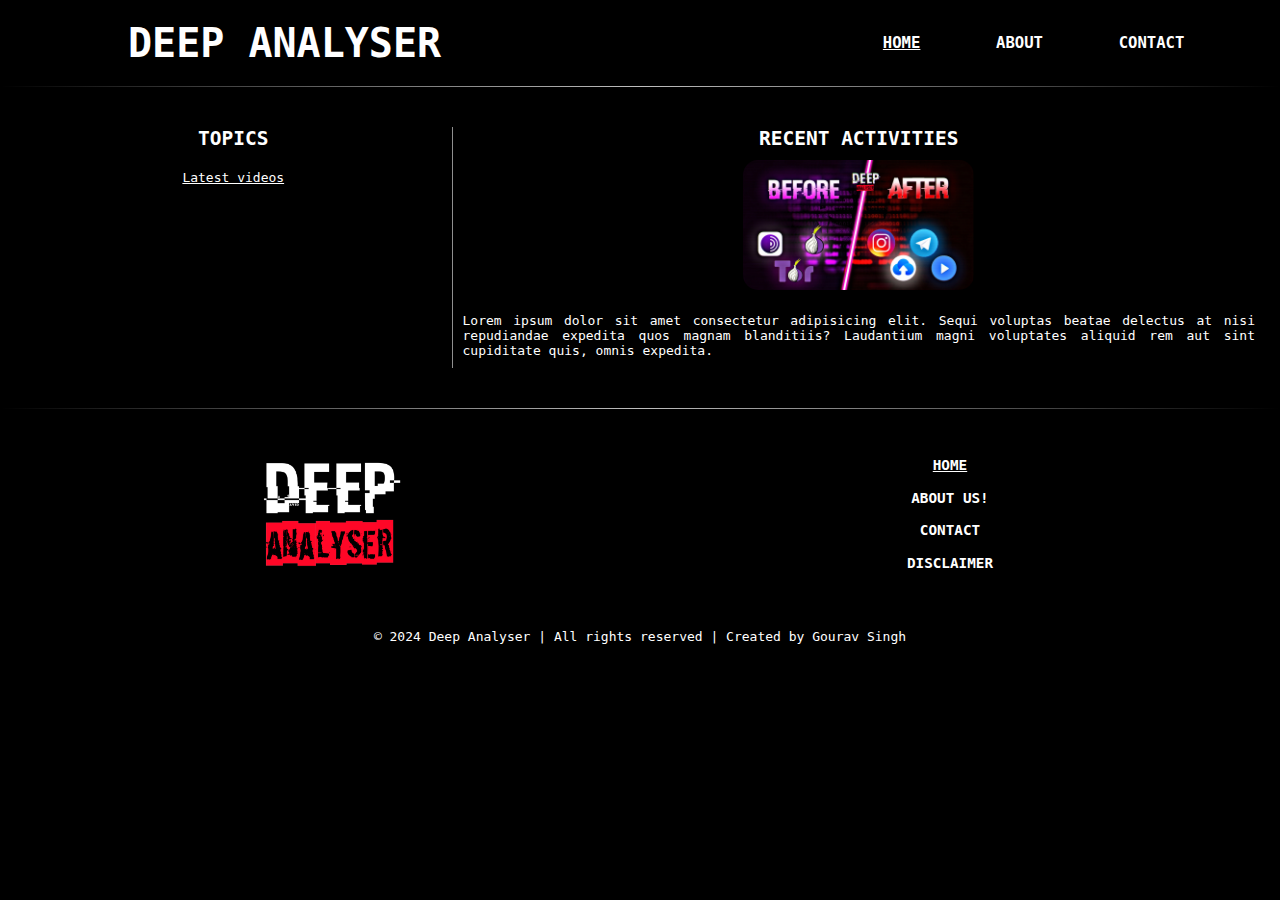
==== index.html @ 3050af9f "update main" ====
<!DOCTYPE html>
<html lang="en">
<head>
    <meta charset="UTF-8">
    <meta name="viewport" content="width=device-width, initial-scale=1.0">
    <link rel="icon" type="image/x-icon" href="images/logo.png">
    <title>Deep Analyser</title>
    <link rel="stylesheet" href="style.css">
    <link rel="stylesheet" href="https://cdnjs.cloudflare.com/ajax/libs/font-awesome/6.5.2/css/all.min.css" integrity="sha512-SnH5WK+bZxgPHs44uWIX+LLJAJ9/2PkPKZ5QiAj6Ta86w+fsb2TkcmfRyVX3pBnMFcV7oQPJkl9QevSCWr3W6A==" crossorigin="anonymous" referrerpolicy="no-referrer" />
</head>
<!-- Body -->
<body>
   
    <header id="home">
        <h1 ><span class="deep">Deep</span> <span class="analyser">Analyser</span></h1>
        <ul >
            <li><a style="text-decoration: underline;">Home</a></li>
            <li><a href="">About</a></li>
            <li><a href="">Contact</a></li> 
        </ul>
        
    </header>
    <hr>
    <div class="main">
    <aside>
        <h2>TOPICS</h2>
        <div>
            <a href="">Latest videos</a>
        </div>
    </aside>
    <main>
        <h2>RECENT ACTIVITIES</h2>
        <a href=""><section>
            <div><img src="images/firstThumbnail.jpg" alt="img"></div>
            
            <p>Lorem ipsum dolor sit amet consectetur adipisicing elit. Sequi voluptas beatae delectus at nisi repudiandae expedita quos magnam blanditiis? Laudantium magni voluptates aliquid rem aut sint cupiditate quis, omnis expedita.</p>
        </section></a>
    </main>
    </div>
    <hr>
    <footer>
        <div class="footer-start">
            <img src="images/footer-image.png" alt="img" id="footer-img">
            <div class="footer-nav">
                <ul>
                    <li><a href="#home" style="text-decoration: underline;">Home</a></li>
                    <li><a href="">About us!</a></li>
                    <li><a href="">contact</a></li>
                    <li><a href="">disclaimer</a></li>
                </ul>

            </div>
        </div>
          
        <div class="footer-end">
            <div class="social-media">
                <a target="_blank" href="https://youtube.com/@DeepAnalyser190?si=BovlUeFBMekR1Urw"><i class="fa-brands fa-youtube"></i></a>
                <a target="_blank" href="https://www.instagram.com/deep_analyser?igsh=MW5sZWg2c3BkNWE0cA=="><i class="fa-brands fa-instagram"></i></a>
                <a target="_blank" href="https://www.threads.net/@deep_analyser"><i class="fa-brands fa-threads"></i></a>
                <a target="_blank" href="https://github.com/gouravSingh1000"><i class="fa-brands fa-github"></i></a>
                <a target="_blank" href="https://www.linkedin.com/in/gourav-singh-487b99222?utm_source=share&utm_campaign=share_via&utm_content=profile&utm_medium=android_app"><i class="fa-brands fa-linkedin"></i></a>
            </div>
            <p>&copy; 2024 Deep Analyser | All rights reserved | Created by Gourav Singh</p>
        </div>
    </footer>
    <script src="script.js"></script>
</body>
</html>
---- style.css ----
*{
    margin: 0;
    padding: 0;
    color: white;
    box-sizing: border-box;
    font-family: monospace;
    scroll-behavior: smooth;
}
hr{     border: 0;
    height: 1px;
    background-image: linear-gradient(to right, rgba(255, 255, 255, 0), rgba(255, 255, 255, 0.75), rgba(255, 255, 255, 0));
}
main p{
  text-align: justify;
}
body{
    background-color: black;
}
/* HEADER */
header{
    margin: 20px 20px 20px 10vw;
    display: flex;
    justify-content: space-between;
}
header h1{
    text-align: center;
    font-size: 40px;
    text-transform: uppercase;
}
header ul{
    list-style-type:none;
    display: flex;
    justify-content: space-evenly;
    align-items: center;
    width: 40%;
}
header ul li{
    font-size: 1.2em;
    font-weight: bold;
}
header ul li a{
    text-decoration: none;
    color: white;
    text-transform: uppercase;
}
header ul li a:hover{
    text-decoration: underline;
}
@media screen and (max-width: 640px) {
    header{
        display: block;
        margin: 20px 5px 20px 5px;
    }
    header h1{
        font-size: 35px;
        margin-bottom: 20px;
    }
    header ul{
        width: 100%;
    }
}

/* HEADER Animation START */
@keyframes  deep-animation{
    0%{color: white;}
    10%{color: rgb(133, 133, 133);}
    20%{color: white;}
    30%{color: rgb(255, 255, 255);}
    40%{color: white}
    50%{color: white}
    60%{color: rgb(103, 103, 103)}
    70%{color: white}
    80%{color: white}
    90%{color: rgb(122, 122, 122)}
    100%{color: rgb(255, 255, 255)}

}
@keyframes analyser-animation {
    0%{color: rgb(0, 255, 0);}
    50%{color: red;}
    100%{color: rgb(132, 0, 255);}
}
.deep{
    animation-name: deep-animation;
    animation-duration: 3s;
    animation-iteration-count: infinite;
    animation-timing-function: cubic-bezier(1, 2.9, 0,-1.63);
}
.analyser{
    animation-name: analyser-animation;
    animation-duration: 3s;
    animation-iteration-count: infinite;
    animation-delay: 0s;
    animation-direction: alternate;
    animation-timing-function: linear;
}
/* HEADER ANIMATION END */
/* header end */
/* main start */
.main{
  margin: 40px 15px 40px 15px;
  display: flex;

}
aside{
  border-right: 1px solid rgb(143, 143, 143);
  width: 35%;
  text-align: center;
  display: flex;
  flex-direction: column;
}
aside>h2{
  text-align: center;
}
aside>div{
  margin: 20px;
}
main{
   display: flex;
   flex-direction: column;
   width: 65%;
   text-align: center;
}
main>h2{
  text-align: center;
}
main > a{
  display: flex;
  flex-direction: column;
  justify-content: space-evenly;
  padding: 10px;
  text-decoration: none;
}
main img{
  height: 130px;
  border-radius: 15px;
  margin-bottom: 20px;
}
@media screen and (max-width: 500px) {
  .main{
    flex-direction: column-reverse;
  }
  main{
    display: flex;
    width: 100%;
    margin-bottom: 30px;
  }
  main >a{
  border: 1px solid rgb(169, 169, 169);
  margin: 30px 0 15px 0;
  border-radius: 15px;
} 
  main img{
    height: 150px;
  }
  aside{
    border: none;
    width: 100%;
  }
}
/* main end */
/* Footer Start */
footer {
    background-color: #000000;
    color: #fff;
    margin: 40px 0 60px 0;
    text-align: center;
    position: relative;
    bottom: 0;
    width: 100%;
  }

  @media (max-width: 600px) {
    .footer {
      font-size: 14px;
    }
  }
  /* Footer Animation START*/
  #footer-img{
    margin: 0 auto;
    display: block;
    height: 140px;
    animation-name: footer-animation;
    animation-duration: 4s;
    animation-iteration-count: infinite;
    animation-direction: alternate-reverse;
    animation-timing-function: linear;
  }
  @keyframes footer-animation {
    0%{ filter: hue-rotate(0deg);}
    50%{filter: hue-rotate(90deg);}
    100%{filter: hue-rotate(240deg);}
  }
  /* footer Animation end */
  .footer-start{
    display: flex;
    justify-content: space-evenly;
    padding: 0 20px 20px 20px;
  }
  .footer-nav{
    width: 50%;
    height: 130px;
    text-transform: uppercase;
    font-weight: bold;
    font-size: 1.1em;
  }
  .footer-nav ul a{
    text-decoration: none;
  }
  .footer-nav ul a:hover{
    text-decoration: underline;
  }
  .footer-nav ul{
    list-style-type: none;
    display: flex;
    flex-direction: column;
    justify-content: space-around;
    height: inherit;
  }
  .social-media{
    margin-bottom: 20px;
    font-size: 1.2em;
    display: flex;
    justify-content: center;
    gap: 15px;
  }

  /* FOOTER ANIMATION END */
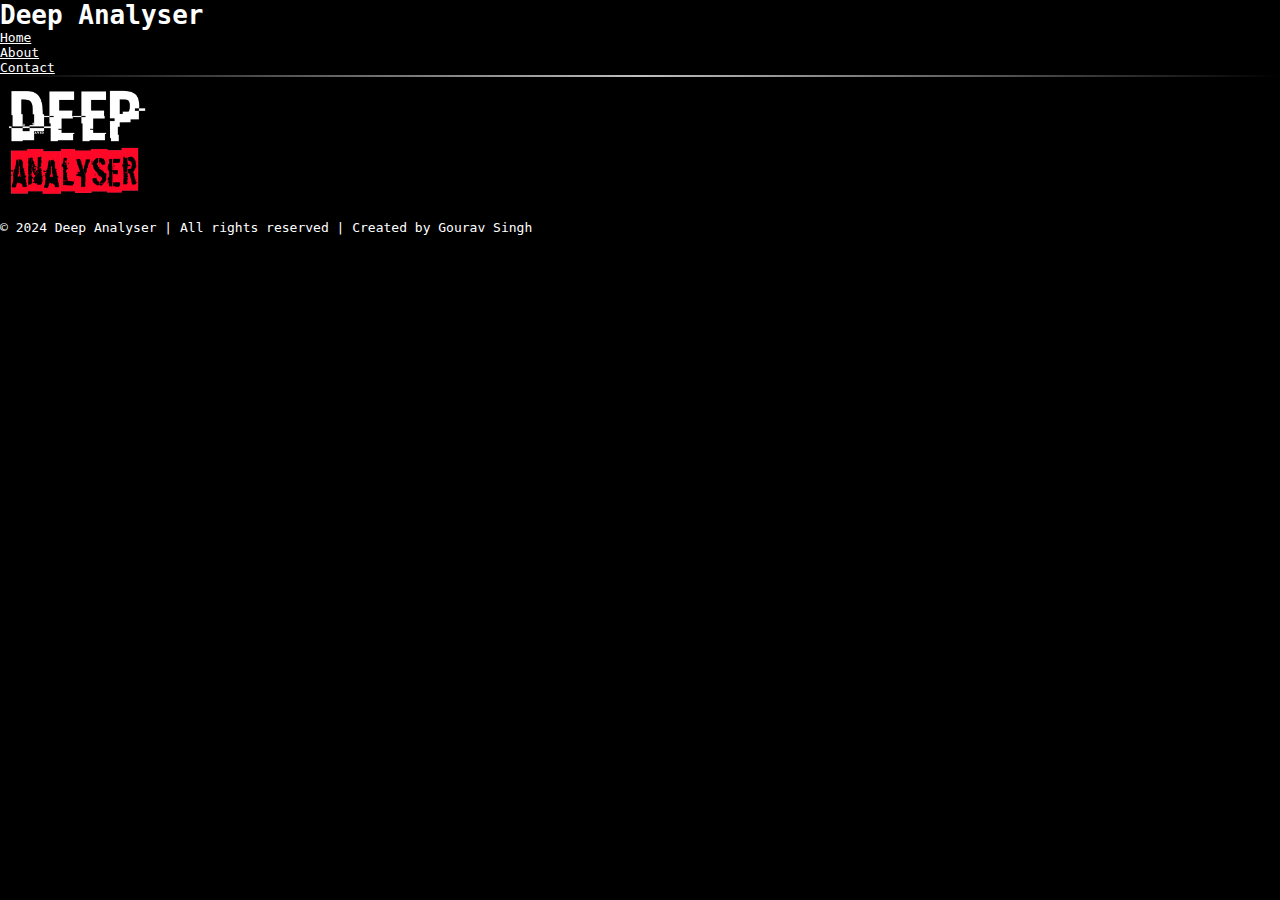
==== commit f5b5dcca: "ADDING grid" ====
--- a/index.html
+++ b/index.html
@@ -10,49 +10,27 @@
 </head>
 <!-- Body -->
 <body>
-   
-    <header id="home">
+    <header>
+        <nav>
         <h1 ><span class="deep">Deep</span> <span class="analyser">Analyser</span></h1>
         <ul >
             <li><a style="text-decoration: underline;">Home</a></li>
             <li><a href="">About</a></li>
             <li><a href="">Contact</a></li> 
         </ul>
+        </nav>
+       <hr>
+    </header>
+    <aside>
         
-    </header>
-    <hr>
-    <div class="main">
-    <aside>
-        <h2>TOPICS</h2>
-        <div>
-            <a href="">Latest videos</a>
-        </div>
     </aside>
     <main>
-        <h2>RECENT ACTIVITIES</h2>
-        <a href=""><section>
-            <div><img src="images/firstThumbnail.jpg" alt="img"></div>
-            
-            <p>Lorem ipsum dolor sit amet consectetur adipisicing elit. Sequi voluptas beatae delectus at nisi repudiandae expedita quos magnam blanditiis? Laudantium magni voluptates aliquid rem aut sint cupiditate quis, omnis expedita.</p>
-        </section></a>
+        
     </main>
-    </div>
-    <hr>
     <footer>
-        <div class="footer-start">
+            <hr>
             <img src="images/footer-image.png" alt="img" id="footer-img">
-            <div class="footer-nav">
-                <ul>
-                    <li><a href="#home" style="text-decoration: underline;">Home</a></li>
-                    <li><a href="">About us!</a></li>
-                    <li><a href="">contact</a></li>
-                    <li><a href="">disclaimer</a></li>
-                </ul>
-
-            </div>
-        </div>
           
-        <div class="footer-end">
             <div class="social-media">
                 <a target="_blank" href="https://youtube.com/@DeepAnalyser190?si=BovlUeFBMekR1Urw"><i class="fa-brands fa-youtube"></i></a>
                 <a target="_blank" href="https://www.instagram.com/deep_analyser?igsh=MW5sZWg2c3BkNWE0cA=="><i class="fa-brands fa-instagram"></i></a>
@@ -60,8 +38,7 @@
                 <a target="_blank" href="https://github.com/gouravSingh1000"><i class="fa-brands fa-github"></i></a>
                 <a target="_blank" href="https://www.linkedin.com/in/gourav-singh-487b99222?utm_source=share&utm_campaign=share_via&utm_content=profile&utm_medium=android_app"><i class="fa-brands fa-linkedin"></i></a>
             </div>
-            <p>&copy; 2024 Deep Analyser | All rights reserved | Created by Gourav Singh</p>
-        </div>
+            <p class="info">&copy; 2024 Deep Analyser | All rights reserved | Created by Gourav Singh</p>
     </footer>
     <script src="script.js"></script>
 </body>
--- a/style.css
+++ b/style.css
@@ -6,61 +6,25 @@
     font-family: monospace;
     scroll-behavior: smooth;
 }
-hr{     border: 0;
+
+body{
+    background-color: black;
+    display: grid;
+    grid-template-areas: "header header header header"
+                         "aside main main main"
+                         "aside main main main"
+                         "footer footer footer footer";
+}
+hr{     
+    border: 0;
     height: 1px;
     background-image: linear-gradient(to right, rgba(255, 255, 255, 0), rgba(255, 255, 255, 0.75), rgba(255, 255, 255, 0));
 }
-main p{
-  text-align: justify;
-}
-body{
-    background-color: black;
-}
 /* HEADER */
 header{
-    margin: 20px 20px 20px 10vw;
-    display: flex;
-    justify-content: space-between;
+  grid-area: header;
 }
-header h1{
-    text-align: center;
-    font-size: 40px;
-    text-transform: uppercase;
-}
-header ul{
-    list-style-type:none;
-    display: flex;
-    justify-content: space-evenly;
-    align-items: center;
-    width: 40%;
-}
-header ul li{
-    font-size: 1.2em;
-    font-weight: bold;
-}
-header ul li a{
-    text-decoration: none;
-    color: white;
-    text-transform: uppercase;
-}
-header ul li a:hover{
-    text-decoration: underline;
-}
-@media screen and (max-width: 640px) {
-    header{
-        display: block;
-        margin: 20px 5px 20px 5px;
-    }
-    header h1{
-        font-size: 35px;
-        margin-bottom: 20px;
-    }
-    header ul{
-        width: 100%;
-    }
-}
-
-/* HEADER Animation START */
+/* HEADER ANIMATION START */
 @keyframes  deep-animation{
     0%{color: white;}
     10%{color: rgb(133, 133, 133);}
@@ -95,90 +59,23 @@
     animation-timing-function: linear;
 }
 /* HEADER ANIMATION END */
-/* header end */
-/* main start */
-.main{
-  margin: 40px 15px 40px 15px;
-  display: flex;
-
+/* HEADER END */
+/* ASIDE START*/
+aside{
+  grid-area: aside;
 }
-aside{
-  border-right: 1px solid rgb(143, 143, 143);
-  width: 35%;
-  text-align: center;
-  display: flex;
-  flex-direction: column;
+/* ASIDE END */
+/* MAIN START */
+main{
+  grid-area: main;
 }
-aside>h2{
-  text-align: center;
+/* MAIN END */
+/* FOOTER START */
+footer{
+  grid-area: footer;
 }
-aside>div{
-  margin: 20px;
-}
-main{
-   display: flex;
-   flex-direction: column;
-   width: 65%;
-   text-align: center;
-}
-main>h2{
-  text-align: center;
-}
-main > a{
-  display: flex;
-  flex-direction: column;
-  justify-content: space-evenly;
-  padding: 10px;
-  text-decoration: none;
-}
-main img{
-  height: 130px;
-  border-radius: 15px;
-  margin-bottom: 20px;
-}
-@media screen and (max-width: 500px) {
-  .main{
-    flex-direction: column-reverse;
-  }
-  main{
-    display: flex;
-    width: 100%;
-    margin-bottom: 30px;
-  }
-  main >a{
-  border: 1px solid rgb(169, 169, 169);
-  margin: 30px 0 15px 0;
-  border-radius: 15px;
-} 
-  main img{
-    height: 150px;
-  }
-  aside{
-    border: none;
-    width: 100%;
-  }
-}
-/* main end */
-/* Footer Start */
-footer {
-    background-color: #000000;
-    color: #fff;
-    margin: 40px 0 60px 0;
-    text-align: center;
-    position: relative;
-    bottom: 0;
-    width: 100%;
-  }
-
-  @media (max-width: 600px) {
-    .footer {
-      font-size: 14px;
-    }
-  }
-  /* Footer Animation START*/
-  #footer-img{
-    margin: 0 auto;
-    display: block;
+  /* FOOTER ANIMATION START*/
+  footer img{
     height: 140px;
     animation-name: footer-animation;
     animation-duration: 4s;
@@ -191,38 +88,5 @@
     50%{filter: hue-rotate(90deg);}
     100%{filter: hue-rotate(240deg);}
   }
-  /* footer Animation end */
-  .footer-start{
-    display: flex;
-    justify-content: space-evenly;
-    padding: 0 20px 20px 20px;
-  }
-  .footer-nav{
-    width: 50%;
-    height: 130px;
-    text-transform: uppercase;
-    font-weight: bold;
-    font-size: 1.1em;
-  }
-  .footer-nav ul a{
-    text-decoration: none;
-  }
-  .footer-nav ul a:hover{
-    text-decoration: underline;
-  }
-  .footer-nav ul{
-    list-style-type: none;
-    display: flex;
-    flex-direction: column;
-    justify-content: space-around;
-    height: inherit;
-  }
-  .social-media{
-    margin-bottom: 20px;
-    font-size: 1.2em;
-    display: flex;
-    justify-content: center;
-    gap: 15px;
-  }
-
+  /* FOOTER ANIMATION END */
   /* FOOTER ANIMATION END */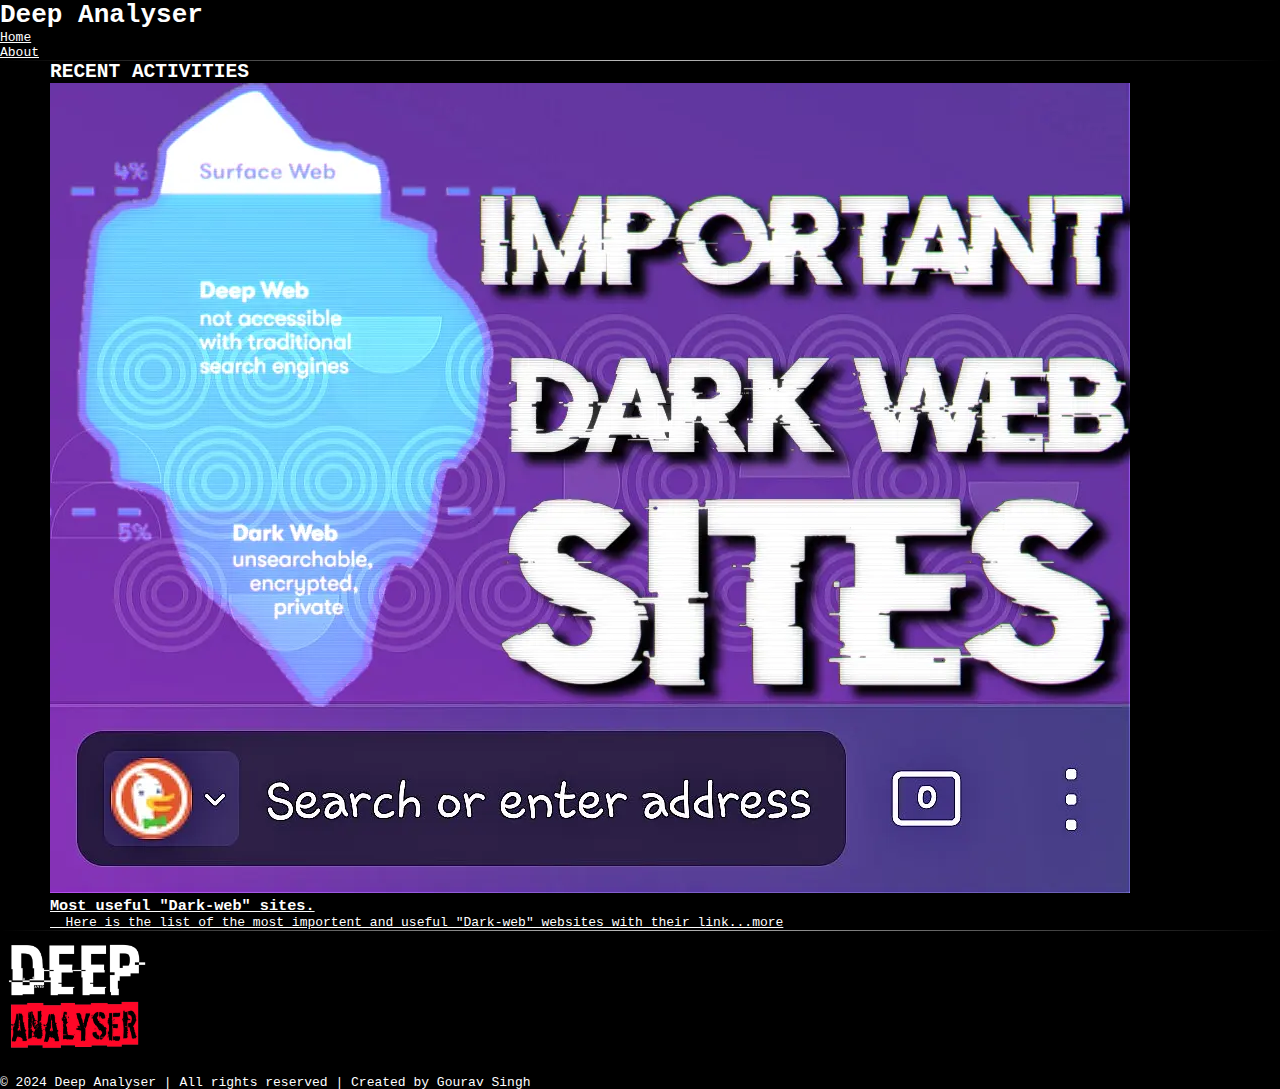
==== commit 106f19f0: "about us added" ====
--- a/index.html
+++ b/index.html
@@ -15,8 +15,8 @@
         <h1 ><span class="deep">Deep</span> <span class="analyser">Analyser</span></h1>
         <ul >
             <li><a style="text-decoration: underline;">Home</a></li>
-            <li><a href="">About</a></li>
-            <li><a href="">Contact</a></li> 
+            <li><a href="Aboutus.html">About</a></li>
+            <!-- <li><a href="">Contact</a></li>  -->
         </ul>
         </nav>
        <hr>
@@ -25,11 +25,20 @@
         
     </aside>
     <main>
-        
+        <h2>RECENT ACTIVITIES</h2>
+        <a class="section-link" href="Dark-web-sites.html">
+        <section>
+            <img src="images/darkwebsites.webp" alt="img">
+            <article>
+                <h3>Most useful "Dark-web" sites.</h3>
+                <p> &nbsp Here is the list of the most importent and useful "Dark-web" websites with their link...<span>more</span></p>
+            </article>
+        </section>
+        </a>
     </main>
     <footer>
             <hr>
-            <img src="images/footer-image.png" alt="img" id="footer-img">
+            <img src="images/footer-image.webp" alt="img" id="footer-img">
           
             <div class="social-media">
                 <a target="_blank" href="https://youtube.com/@DeepAnalyser190?si=BovlUeFBMekR1Urw"><i class="fa-brands fa-youtube"></i></a>
@@ -40,6 +49,5 @@
             </div>
             <p class="info">&copy; 2024 Deep Analyser | All rights reserved | Created by Gourav Singh</p>
     </footer>
-    <script src="script.js"></script>
 </body>
 </html>
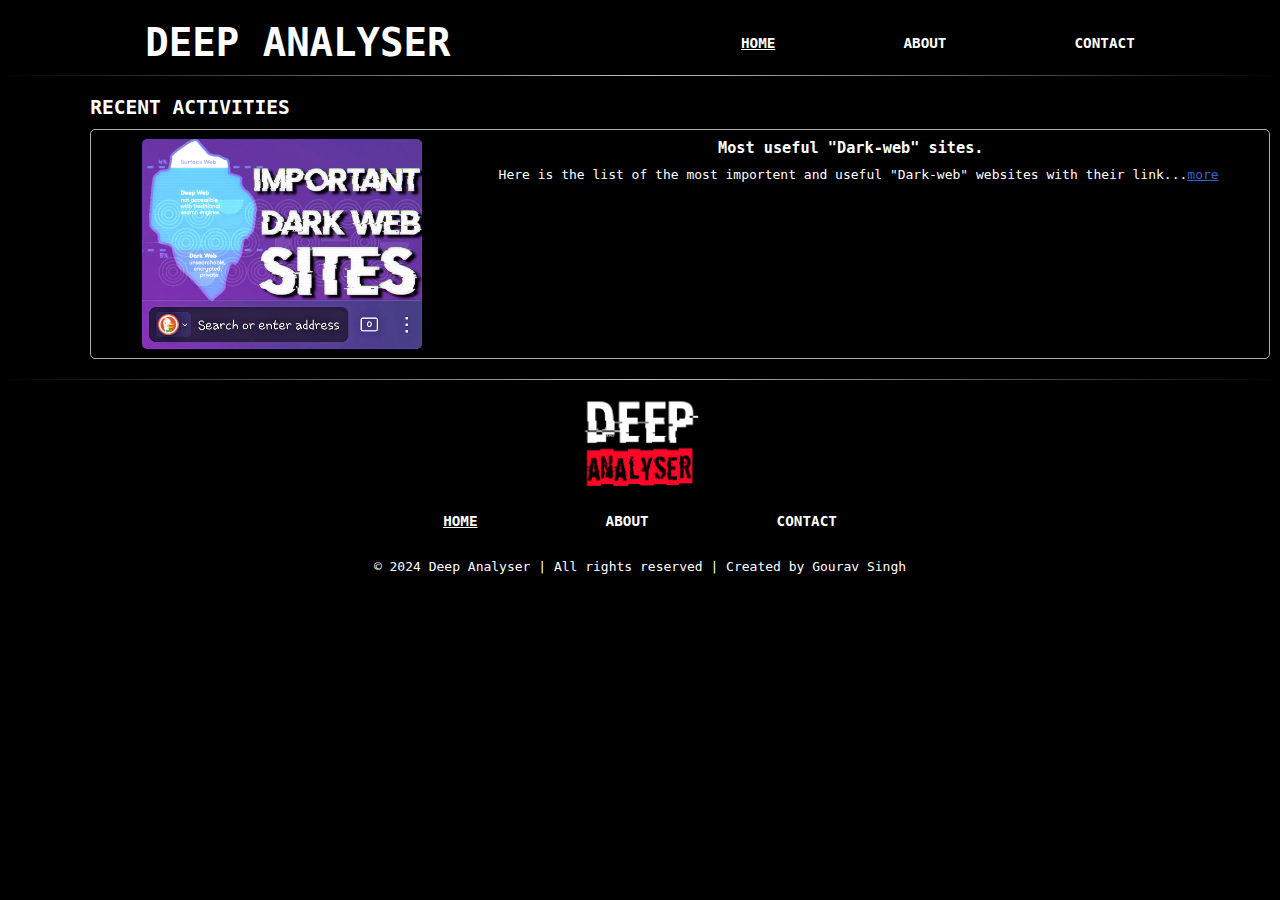
==== commit 767ce81a: "content and contact us page added" ====
--- a/index.html
+++ b/index.html
@@ -16,14 +16,14 @@
         <ul >
             <li><a style="text-decoration: underline;">Home</a></li>
             <li><a href="Aboutus.html">About</a></li>
-            <!-- <li><a href="">Contact</a></li>  -->
+            <li><a href="contact.html">Contact</a></li> 
         </ul>
         </nav>
        <hr>
     </header>
-    <aside>
+    <!-- <aside>
         
-    </aside>
+    </aside> -->
     <main>
         <h2>RECENT ACTIVITIES</h2>
         <a class="section-link" href="Dark-web-sites.html">
@@ -39,6 +39,13 @@
     <footer>
             <hr>
             <img src="images/footer-image.webp" alt="img" id="footer-img">
+            <nav>
+                <ul >
+                    <li><a style="text-decoration: underline;">Home</a></li>
+                    <li><a href="Aboutus.html">About</a></li>
+                    <li><a href="contact.html">Contact</a></li> 
+                </ul>
+            </nav>
           
             <div class="social-media">
                 <a target="_blank" href="https://youtube.com/@DeepAnalyser190?si=BovlUeFBMekR1Urw"><i class="fa-brands fa-youtube"></i></a>
--- a/style.css
+++ b/style.css
@@ -23,6 +23,42 @@
 /* HEADER */
 header{
   grid-area: header;
+  padding: 20px 0 0 0;
+  text-align: center;
+}
+nav{
+  display: flex;
+  justify-content: space-around;
+  padding-bottom: 10px;
+}
+nav h1{
+  font-size: 3em;
+  text-transform: uppercase;
+}
+nav ul{
+  list-style-type: none;
+  display: flex;
+  align-items: center;
+  gap: 10vw;
+  font-size: 1.1em;
+  text-transform: uppercase;
+  font-weight: bold;
+}
+nav ul a{
+  text-decoration: none;
+}
+nav ul a:hover{
+  text-decoration: underline;
+}
+/* Responsive */
+@media screen and (max-width: 600px) {
+  nav{
+    flex-direction: column;
+  }
+  nav ul{
+    padding: 10px;
+    margin: 0 auto;
+  }
 }
 /* HEADER ANIMATION START */
 @keyframes  deep-animation{
@@ -68,15 +104,58 @@
 /* MAIN START */
 main{
   grid-area: main;
+  padding: 20px 10px 20px 10px;
+  display: flex;
+  flex-direction: column;
+  gap: 10px;
+}
+main .section-link{
+  text-decoration: none;
+}
+main section{
+  margin: 0 auto;
+  text-align: center;
+  border: 1px solid rgb(175, 175, 175);
+  border-radius: 5px;
+  padding: 9px;
+  display: flex;
+  flex-direction: row;
+  justify-content: space-evenly;
+  gap: 20px;
+}
+main  section article{
+  display: flex;
+  flex-direction: column;
+  gap: 10px;
+  text-align: center;
+}
+main  section article p{
+  text-align: justify;
+}
+main  section article p span{
+  color: #3366cc;
+  text-decoration: underline;
+}
+main section img{
+  width: 280px;
+  border-radius: 5px;
+}
+@media screen and (max-width: 500px) {
+  main a section{
+    flex-direction: column;
+  }
 }
 /* MAIN END */
 /* FOOTER START */
 footer{
   grid-area: footer;
+  text-align: center;
+  margin-bottom: 30px;
 }
   /* FOOTER ANIMATION START*/
   footer img{
-    height: 140px;
+    margin: 10px 0 5px 0;
+    height: 115px;
     animation-name: footer-animation;
     animation-duration: 4s;
     animation-iteration-count: infinite;
@@ -89,4 +168,12 @@
     100%{filter: hue-rotate(240deg);}
   }
   /* FOOTER ANIMATION END */
+  footer .social-media{
+    font-size: 1.2em;
+    padding: 10px;
+    display: flex;
+    width: 100%;
+    justify-content: center;
+    gap: 15px;
+  }
   /* FOOTER ANIMATION END */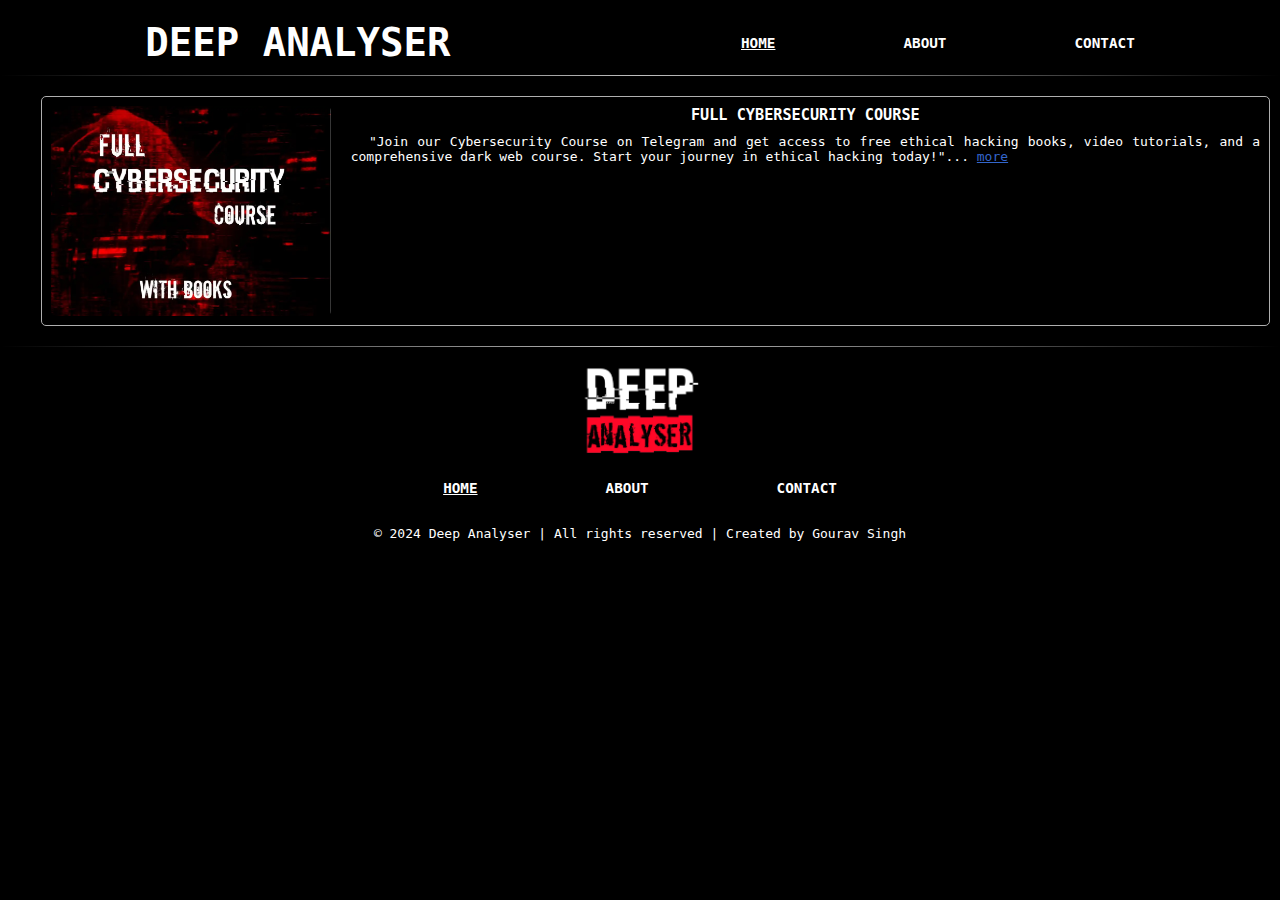
==== commit 35acd088: "delete dark web links page and add telegram channel link" ====
--- a/index.html
+++ b/index.html
@@ -3,6 +3,9 @@
 <head>
     <meta charset="UTF-8">
     <meta name="viewport" content="width=device-width, initial-scale=1.0">
+    <meta name="descirption" content="This website is about real world problems, that people generally ignore!">
+    <meta name="keywords" content="darkweb, technology, blogs">
+    <meta name="author" content="Gourav Singh">
     <link rel="icon" type="image/x-icon" href="images/logo.png">
     <title>Deep Analyser</title>
     <link rel="stylesheet" href="style.css">
@@ -25,13 +28,14 @@
         
     </aside> -->
     <main>
-        <h2>RECENT ACTIVITIES</h2>
-        <a class="section-link" href="Dark-web-sites.html">
+        <!-- <h2>RECENT ACTIVITIES</h2> -->
+        <a class="section-link" target="_blank" href="https://t.me/deep_analyser">
         <section>
-            <img src="images/darkwebsites.webp" alt="img">
+            <img src="images/deep-hack.webp" alt="img">
             <article>
-                <h3>Most useful "Dark-web" sites.</h3>
-                <p> &nbsp Here is the list of the most importent and useful "Dark-web" websites with their link...<span>more</span></p>
+                <h3> FULL CYBERSECURITY COURSE
+                </h3>
+                <p> &nbsp "Join our Cybersecurity Course on Telegram and get access to free ethical hacking books, video tutorials, and a comprehensive dark web course. Start your journey in ethical hacking today!"... <span>more</span></p>
             </article>
         </section>
         </a>
@@ -48,9 +52,9 @@
             </nav>
           
             <div class="social-media">
-                <a target="_blank" href="https://youtube.com/@DeepAnalyser190?si=BovlUeFBMekR1Urw"><i class="fa-brands fa-youtube"></i></a>
-                <a target="_blank" href="https://www.instagram.com/deep_analyser?igsh=MW5sZWg2c3BkNWE0cA=="><i class="fa-brands fa-instagram"></i></a>
-                <a target="_blank" href="https://www.threads.net/@deep_analyser"><i class="fa-brands fa-threads"></i></a>
+                <!-- <a target="_blank" href="https://youtube.com/@DeepAnalyser190?si=BovlUeFBMekR1Urw"><i class="fa-brands fa-youtube"></i></a> -->
+                <a target="_blank" href="https://www.instagram.com/gourav_bhau_1000?igsh=NXMzNm1xbGV6Ymdo"><i class="fa-brands fa-instagram"></i></a>
+                <!-- <a target="_blank" href="https://www.threads.net/@deep_analyser"><i class="fa-brands fa-threads"></i></a> -->
                 <a target="_blank" href="https://github.com/gouravSingh1000"><i class="fa-brands fa-github"></i></a>
                 <a target="_blank" href="https://www.linkedin.com/in/gourav-singh-487b99222?utm_source=share&utm_campaign=share_via&utm_content=profile&utm_medium=android_app"><i class="fa-brands fa-linkedin"></i></a>
             </div>
--- a/style.css
+++ b/style.css
@@ -140,7 +140,7 @@
   width: 280px;
   border-radius: 5px;
 }
-@media screen and (max-width: 500px) {
+@media screen and (max-width: 490px) {
   main a section{
     flex-direction: column;
   }
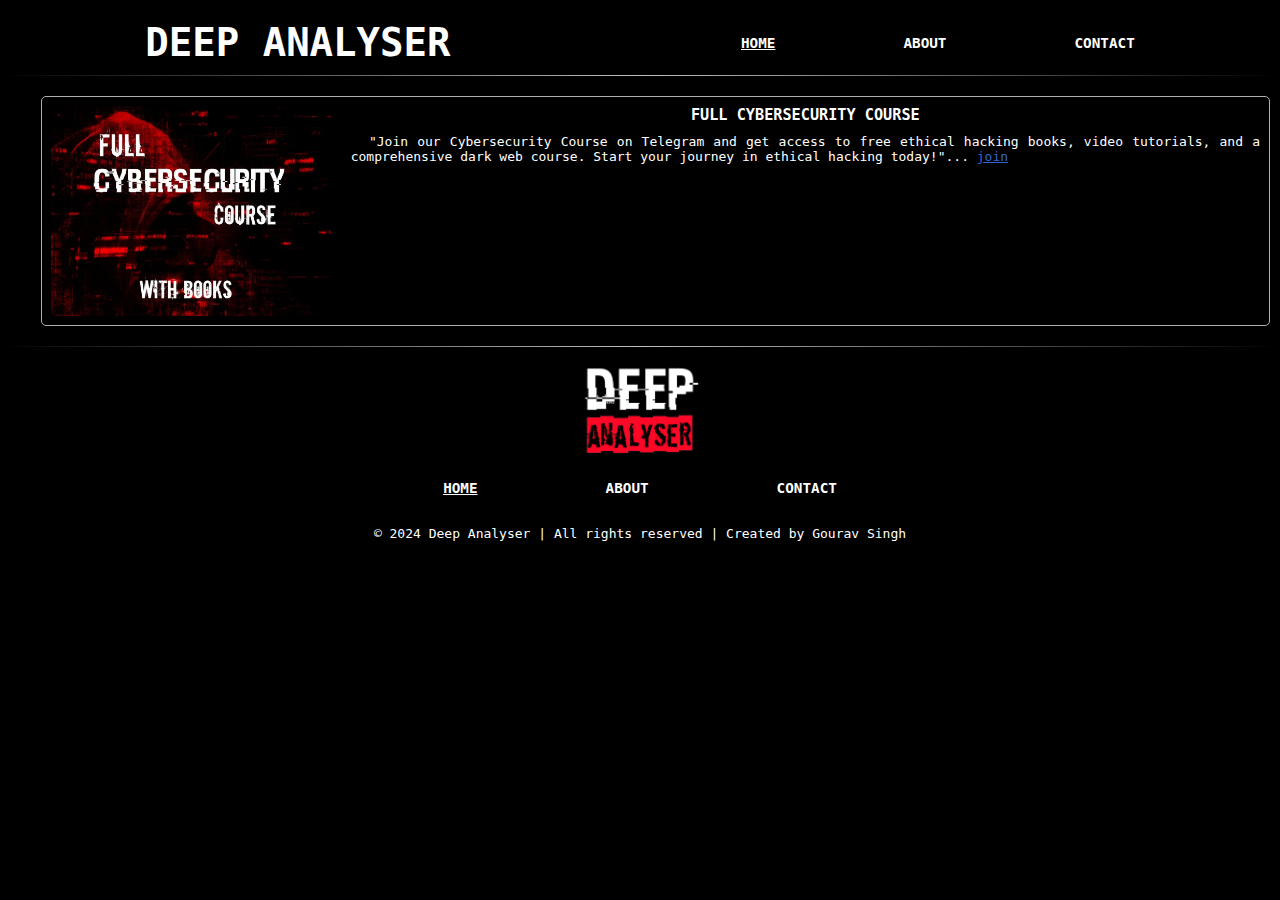
==== commit c8c334d2: "Update index.html" ====
--- a/index.html
+++ b/index.html
@@ -35,7 +35,7 @@
             <article>
                 <h3> FULL CYBERSECURITY COURSE
                 </h3>
-                <p> &nbsp "Join our Cybersecurity Course on Telegram and get access to free ethical hacking books, video tutorials, and a comprehensive dark web course. Start your journey in ethical hacking today!"... <span>more</span></p>
+                <p> &nbsp "Join our Cybersecurity Course on Telegram and get access to free ethical hacking books, video tutorials, and a comprehensive dark web course. Start your journey in ethical hacking today!"... <span>join</span></p>
             </article>
         </section>
         </a>
